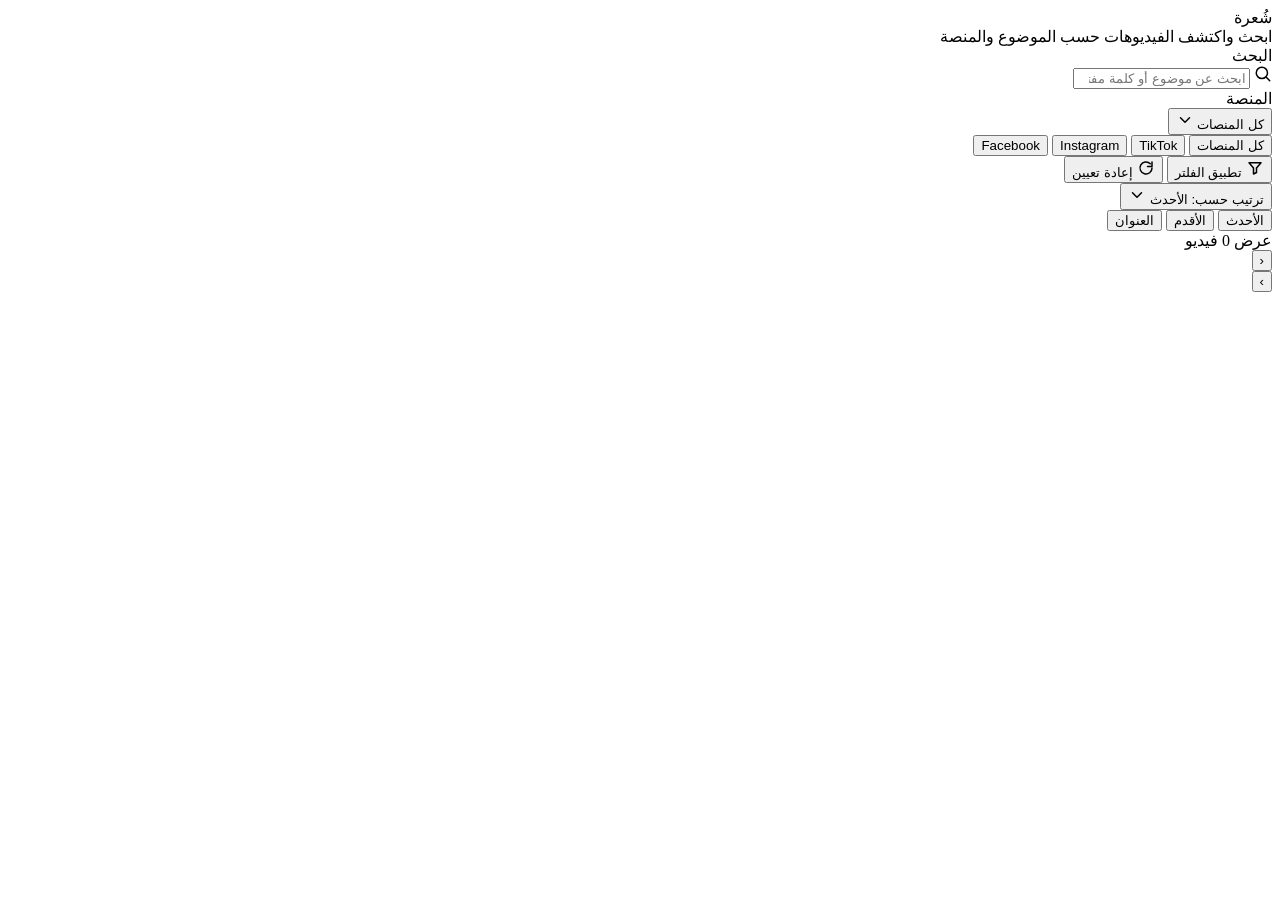
==== api/templates/sharah.html @ 61a14008 "Initial commit" ====
<!doctype html>
<html lang="ar" dir="rtl">
  <head>
    <meta charset="utf-8" />
    <meta name="viewport" content="width=device-width, initial-scale=1" />
    <title>شُعرة</title>
    <link rel="stylesheet" href="/static/sharah.css" />
  </head>
  <body>
    <header class="top">
      <div class="brand">
        <div class="logo" aria-label="شُعرة">شُعرة</div>
        <div class="tagline">ابحث واكتشف الفيديوهات حسب الموضوع والمنصة</div>
      </div>
    </header>

    <main class="page">
      <section class="toolbar" aria-label="الفلاتر">
        <div class="toolbarRow">
          <div class="field searchField">
            <div class="label">البحث</div>
            <label class="searchInFilters" aria-label="البحث">
              <span class="searchIcon" aria-hidden="true">
                <svg width="18" height="18" viewBox="0 0 24 24" fill="none">
                  <path
                    d="M10.5 18a7.5 7.5 0 1 1 0-15 7.5 7.5 0 0 1 0 15Z"
                    stroke="currentColor"
                    stroke-width="2"
                  />
                  <path d="M21 21l-4.3-4.3" stroke="currentColor" stroke-width="2" stroke-linecap="round" />
                </svg>
              </span>
              <input id="q" type="search" placeholder="ابحث عن موضوع أو كلمة مفتاحية..." autocomplete="off" />
            </label>
          </div>

          <div class="field">
            <div class="label">المنصة</div>
            <button class="select" type="button" id="platformBtn" aria-haspopup="listbox" aria-expanded="false">
              <span id="platformLabel">كل المنصات</span>
              <span class="chev" aria-hidden="true">
                <svg width="18" height="18" viewBox="0 0 24 24" fill="none">
                  <path d="M6 9l6 6 6-6" stroke="currentColor" stroke-width="2" stroke-linecap="round" stroke-linejoin="round" />
                </svg>
              </span>
            </button>
            <div class="menu" id="platformMenu" role="listbox" aria-label="المنصات">
              <button class="menuItem" type="button" data-platform="all">كل المنصات</button>
              <button class="menuItem" type="button" data-platform="tiktok">TikTok</button>
              <button class="menuItem" type="button" data-platform="instagram">Instagram</button>
              <button class="menuItem" type="button" data-platform="facebook">Facebook</button>
            </div>
          </div>

          <button class="btn btnPrimary" id="applyBtn" type="button">
            <span class="btnIcon" aria-hidden="true">
              <svg width="18" height="18" viewBox="0 0 24 24" fill="none">
                <path
                  d="M4 5h16l-6 7v6l-4 2v-8L4 5Z"
                  stroke="currentColor"
                  stroke-width="2"
                  stroke-linejoin="round"
                />
              </svg>
            </span>
            تطبيق الفلتر
          </button>

          <button class="btn btnGhost" id="resetBtn" type="button">
            <span class="btnIcon" aria-hidden="true">
              <svg width="18" height="18" viewBox="0 0 24 24" fill="none">
                <path
                  d="M20 12a8 8 0 1 1-2.34-5.66"
                  stroke="currentColor"
                  stroke-width="2"
                  stroke-linecap="round"
                />
                <path d="M20 4v6h-6" stroke="currentColor" stroke-width="2" stroke-linecap="round" stroke-linejoin="round" />
              </svg>
            </span>
            إعادة تعيين
          </button>

          <div class="spacer"></div>

          <div class="field small">
            <button class="select" type="button" id="sortBtn" aria-haspopup="listbox" aria-expanded="false">
              <span>ترتيب حسب: <span id="sortLabel">الأحدث</span></span>
              <span class="chev" aria-hidden="true">
                <svg width="18" height="18" viewBox="0 0 24 24" fill="none">
                  <path d="M6 9l6 6 6-6" stroke="currentColor" stroke-width="2" stroke-linecap="round" stroke-linejoin="round" />
                </svg>
              </span>
            </button>
            <div class="menu" id="sortMenu" role="listbox" aria-label="الترتيب">
              <button class="menuItem" type="button" data-sort="new">الأحدث</button>
              <button class="menuItem" type="button" data-sort="old">الأقدم</button>
              <button class="menuItem" type="button" data-sort="title">العنوان</button>
            </div>
          </div>
        </div>
      </section>

      <section class="results" aria-label="النتائج">
        <div class="meta">
          <div class="count" id="count">عرض 0 فيديو</div>
        </div>

        <div class="grid" id="grid" aria-live="polite"></div>

        <nav class="pager" aria-label="الصفحات">
          <button class="pageBtn" type="button" id="prevPage" aria-label="السابق">‹</button>
          <div class="pages" id="pages"></div>
          <button class="pageBtn" type="button" id="nextPage" aria-label="التالي">›</button>
        </nav>
      </section>
    </main>

    <script src="/static/sharah.js"></script>
  </body>
</html>
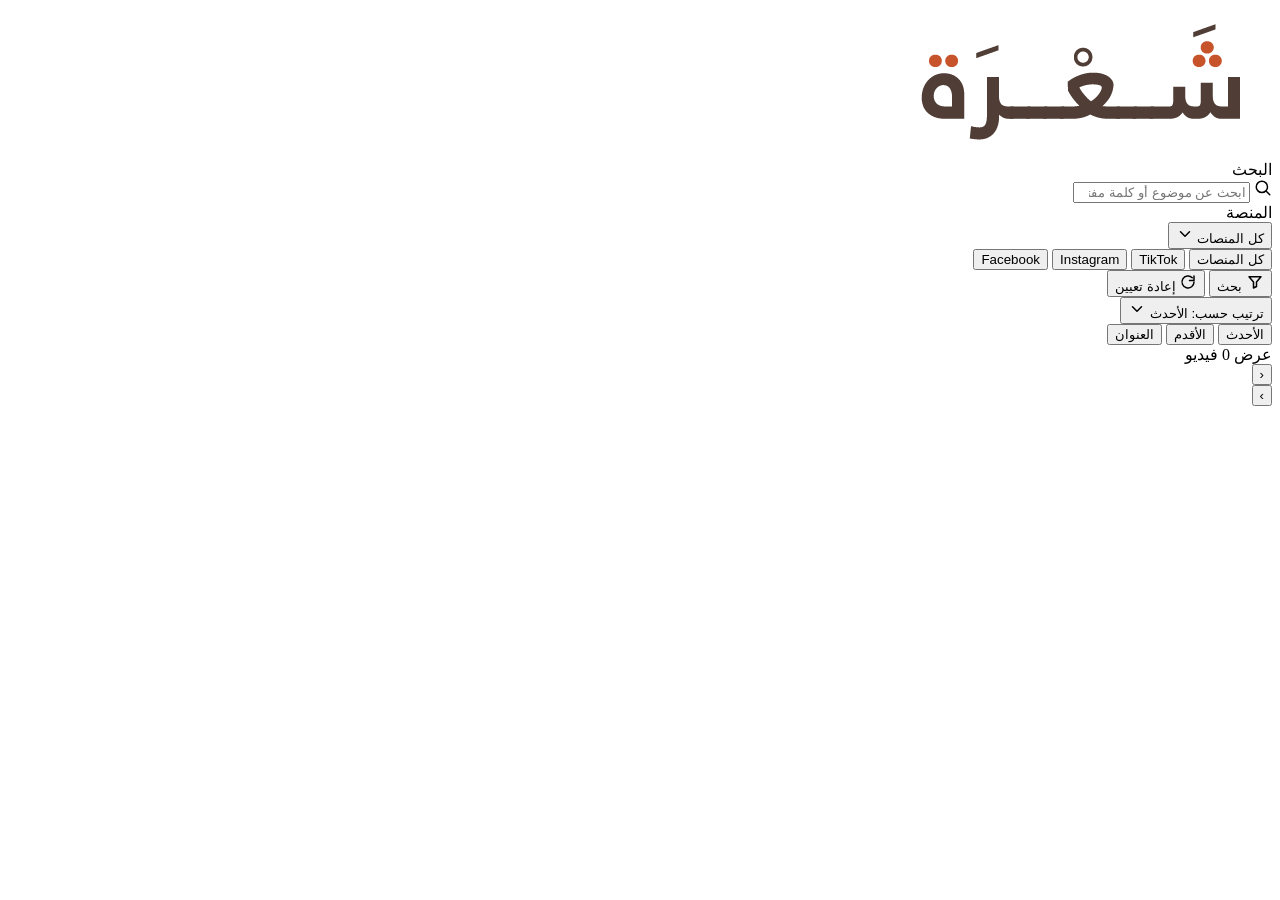
==== commit fd4ccf11: "Update Sharah reels website" ====
--- a/api/templates/sharah.html
+++ b/api/templates/sharah.html
@@ -3,14 +3,13 @@
   <head>
     <meta charset="utf-8" />
     <meta name="viewport" content="width=device-width, initial-scale=1" />
-    <title>شُعرة</title>
-    <link rel="stylesheet" href="/static/sharah.css" />
+    <title>شعرة</title>
+    <link rel="stylesheet" href="/static/sharah.css?v=3" />
   </head>
   <body>
     <header class="top">
       <div class="brand">
-        <div class="logo" aria-label="شُعرة">شُعرة</div>
-        <div class="tagline">ابحث واكتشف الفيديوهات حسب الموضوع والمنصة</div>
+        <img class="logo" src="/images/12-01.png" alt="شُعرة" />
       </div>
     </header>
 
@@ -63,7 +62,7 @@
                 />
               </svg>
             </span>
-            تطبيق الفلتر
+            بحث
           </button>
 
           <button class="btn btnGhost" id="resetBtn" type="button">
@@ -116,6 +115,6 @@
       </section>
     </main>
 
-    <script src="/static/sharah.js"></script>
+    <script src="/static/sharah.js?v=16"></script>
   </body>
 </html>
